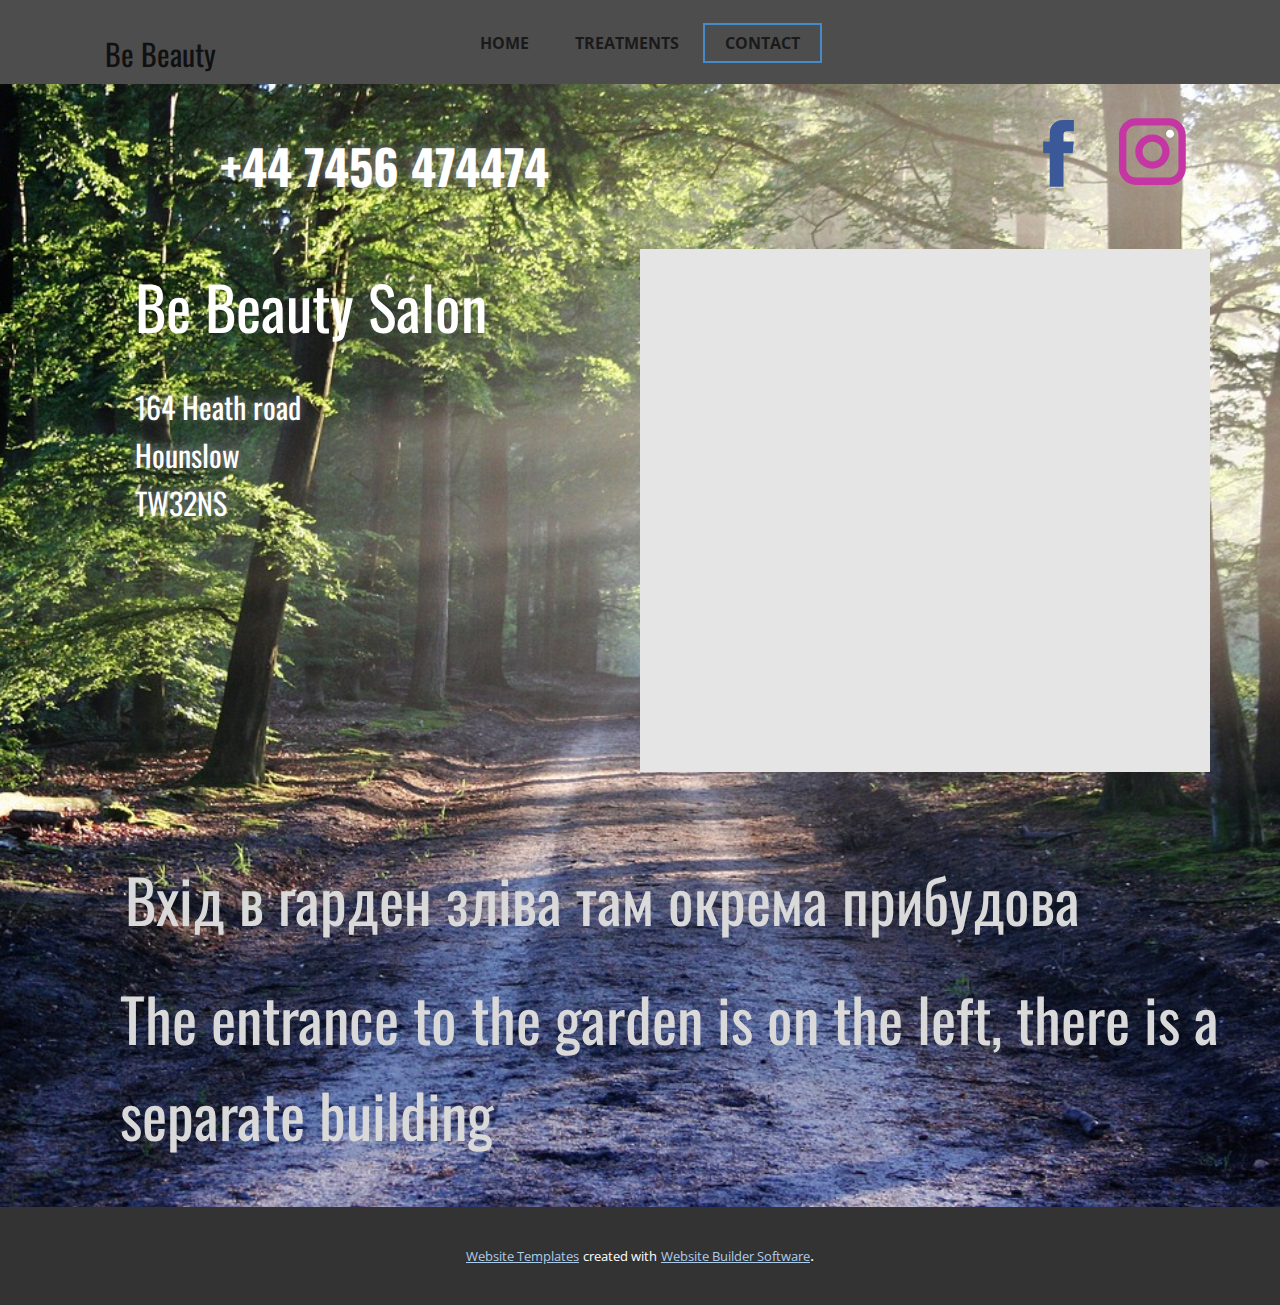
==== Contact.html @ 13ab81d6 "Add files via upload" ====
<!DOCTYPE html>
<html style="font-size: 16px;" lang="en"><head>
    <meta name="viewport" content="width=device-width, initial-scale=1.0">
    <meta charset="utf-8">
    <meta name="keywords" content="Be Beauty Salon">
    <meta name="description" content="">
    <title>Contact</title>
    <link rel="stylesheet" href="nicepage.css" media="screen">
<link rel="stylesheet" href="Contact.css" media="screen">
    <script class="u-script" type="text/javascript" src="jquery.js" defer=""></script>
    <script class="u-script" type="text/javascript" src="nicepage.js" defer=""></script>
    <meta name="generator" content="Nicepage 5.0.7, nicepage.com">
    <link id="u-theme-google-font" rel="stylesheet" href="https://fonts.googleapis.com/css?family=Roboto:100,100i,300,300i,400,400i,500,500i,700,700i,900,900i|Open+Sans:300,300i,400,400i,500,500i,600,600i,700,700i,800,800i">
    <link id="u-page-google-font" rel="stylesheet" href="https://fonts.googleapis.com/css?family=Oswald:200,300,400,500,600,700">
    
    
    <script type="application/ld+json">{
		"@context": "http://schema.org",
		"@type": "Organization",
		"name": ""
}</script>
    <meta name="theme-color" content="#478ac9">
    <meta property="og:title" content="Contact">
    <meta property="og:type" content="website">
  </head>
  <body class="u-body u-xl-mode" data-lang="en"><header class="u-clearfix u-gradient u-header u-sticky u-sticky-cad2 u-header" id="sec-09fa"><div class="u-clearfix u-sheet u-sheet-1">
        <nav class="u-menu u-menu-one-level u-offcanvas u-menu-1" data-responsive-from="XS">
          <div class="menu-collapse" style="font-size: 1rem; letter-spacing: 0px; font-weight: 700; text-transform: uppercase;">
            <a class="u-button-style u-custom-active-border-color u-custom-border u-custom-border-color u-custom-borders u-custom-hover-border-color u-custom-left-right-menu-spacing u-custom-padding-bottom u-custom-text-active-color u-custom-text-color u-custom-text-decoration u-custom-text-hover-color u-custom-top-bottom-menu-spacing u-nav-link u-text-active-palette-1-base u-text-hover-palette-2-base" href="#" style="">
              <svg class="u-svg-link" preserveAspectRatio="xMidYMin slice" viewBox="0 0 42 42" style=""><use xmlns:xlink="http://www.w3.org/1999/xlink" xlink:href="#svg-cdad"></use></svg>
              <svg class="u-svg-content" viewBox="0 0 42 42" x="0px" y="0px" id="svg-cdad" style="enable-background:new 0 0 42 42;"><path d="M37.059,16H26V4.941C26,2.224,23.718,0,21,0s-5,2.224-5,4.941V16H4.941C2.224,16,0,18.282,0,21s2.224,5,4.941,5H16v11.059
	C16,39.776,18.282,42,21,42s5-2.224,5-4.941V26h11.059C39.776,26,42,23.718,42,21S39.776,16,37.059,16z"></path></svg>
            </a>
          </div>
          <div class="u-custom-menu u-nav-container">
            <ul class="u-nav u-spacing-2 u-unstyled u-nav-1"><li class="u-nav-item"><a class="u-border-2 u-border-active-palette-1-base u-border-hover-palette-1-light-1 u-button-style u-nav-link u-text-active-grey-90 u-text-grey-90 u-text-hover-grey-90" href="Home.html" style="padding: 10px 20px;">Home</a>
</li><li class="u-nav-item"><a class="u-border-2 u-border-active-palette-1-base u-border-hover-palette-1-light-1 u-button-style u-nav-link u-text-active-grey-90 u-text-grey-90 u-text-hover-grey-90" href="Treatments.html" style="padding: 10px 20px;">Treatments</a>
</li><li class="u-nav-item"><a class="u-border-2 u-border-active-palette-1-base u-border-hover-palette-1-light-1 u-button-style u-nav-link u-text-active-grey-90 u-text-grey-90 u-text-hover-grey-90" href="Contact.html" style="padding: 10px 20px;">Contact</a>
</li></ul>
          </div>
          <div class="u-custom-menu u-nav-container-collapse">
            <div class="u-black u-container-style u-inner-container-layout u-menu-one-level u-opacity u-opacity-70 u-sidenav u-sidenav-1" data-offcanvas-width="192.5">
              <div class="u-inner-container-layout u-sidenav-overflow">
                <div class="u-menu-close"></div>
                <ul class="u-align-center u-nav u-popupmenu-items u-unstyled u-nav-2"><li class="u-nav-item"><a class="u-button-style u-nav-link" href="Home.html">Home</a>
</li><li class="u-nav-item"><a class="u-button-style u-nav-link" href="Treatments.html">Treatments</a>
</li><li class="u-nav-item"><a class="u-button-style u-nav-link" href="Contact.html">Contact</a>
</li></ul>
              </div>
            </div>
            <div class="u-black u-menu-overlay u-opacity u-opacity-0"></div>
          </div>
        </nav>
        <p class="u-custom-font u-font-oswald u-text u-text-1">Be Beauty</p>
      </div></header>
    <section class="u-clearfix u-image u-section-1" id="sec-767a" data-image-width="1280" data-image-height="853">
      <div class="u-clearfix u-sheet u-sheet-1">
        <div class="u-social-icons u-spacing-10 u-social-icons-1">
          <a class="u-social-url" title="facebook" target="_blank" href="https://www.facebook.com/profile.php?id=100009919531616"><span class="u-icon u-social-facebook u-social-icon u-icon-1"><svg class="u-svg-link" preserveAspectRatio="xMidYMin slice" viewBox="0 0 112 112" style=""><use xmlns:xlink="http://www.w3.org/1999/xlink" xlink:href="#svg-f075"></use></svg><svg class="u-svg-content" viewBox="0 0 112 112" x="0" y="0" id="svg-f075"><path fill="currentColor" d="M75.5,28.8H65.4c-1.5,0-4,0.9-4,4.3v9.4h13.9l-1.5,15.8H61.4v45.1H42.8V58.3h-8.8V42.4h8.8V32.2
c0-7.4,3.4-18.8,18.8-18.8h13.8v15.4H75.5z"></path></svg></span>
          </a>
          <a class="u-social-url" title="instagram" target="_blank" href="https://www.instagram.com/dana.pasl/"><span class="u-icon u-social-icon u-social-instagram u-icon-2"><svg class="u-svg-link" preserveAspectRatio="xMidYMin slice" viewBox="0 0 112 112" style=""><use xmlns:xlink="http://www.w3.org/1999/xlink" xlink:href="#svg-4c38"></use></svg><svg class="u-svg-content" viewBox="0 0 112 112" x="0" y="0" id="svg-4c38"><path fill="currentColor" d="M55.9,32.9c-12.8,0-23.2,10.4-23.2,23.2s10.4,23.2,23.2,23.2s23.2-10.4,23.2-23.2S68.7,32.9,55.9,32.9z
	 M55.9,69.4c-7.4,0-13.3-6-13.3-13.3c-0.1-7.4,6-13.3,13.3-13.3s13.3,6,13.3,13.3C69.3,63.5,63.3,69.4,55.9,69.4z"></path><path fill="#FFFFFF" d="M79.7,26.8c-3,0-5.4,2.5-5.4,5.4s2.5,5.4,5.4,5.4c3,0,5.4-2.5,5.4-5.4S82.7,26.8,79.7,26.8z"></path><path fill="currentColor" d="M78.2,11H33.5C21,11,10.8,21.3,10.8,33.7v44.7c0,12.6,10.2,22.8,22.7,22.8h44.7c12.6,0,22.7-10.2,22.7-22.7
	V33.7C100.8,21.1,90.6,11,78.2,11z M91,78.4c0,7.1-5.8,12.8-12.8,12.8H33.5c-7.1,0-12.8-5.8-12.8-12.8V33.7
	c0-7.1,5.8-12.8,12.8-12.8h44.7c7.1,0,12.8,5.8,12.8,12.8V78.4z"></path></svg></span>
          </a>
        </div>
        <p class="u-custom-font u-font-oswald u-text u-text-palette-5-light-2 u-text-1">
          <a class="u-active-none u-border-none u-btn u-button-link u-button-style u-hover-none u-none u-text-white u-btn-1" href="tel:+44 7456 474474">+44 7456 474474</a>
        </p>
        <div class="u-clearfix u-expanded-width u-layout-wrap u-layout-wrap-1">
          <div class="u-layout" style="">
            <div class="u-layout-row" style="">
              <div class="u-align-left-lg u-align-left-md u-align-left-sm u-align-left-xl u-container-style u-layout-cell u-left-cell u-size-30 u-layout-cell-1">
                <div class="u-container-layout u-container-layout-1">
                  <h2 class="u-align-center-xs u-custom-font u-font-oswald u-text u-text-white u-text-2">Be Beauty Salon</h2>
                  <p class="u-align-left-xs u-custom-font u-font-oswald u-text u-text-white u-text-3"> 164 Heath road <br>Hounslow <br>TW32NS<span style="font-weight: 700;"></span>&nbsp;
                  </p>
                </div>
              </div>
              <div class="u-container-style u-layout-cell u-right-cell u-size-30 u-layout-cell-2">
                <div class="u-container-layout u-container-layout-2">
                  <div class="u-expanded u-grey-10 u-map">
                    <div class="embed-responsive">
                      <iframe class="embed-responsive-item" src="//maps.google.com/maps?output=embed&amp;q=164%20Heath%20road%20%0AHounslow%20%0ATW32NS%20&amp;t=m" data-map="[base64]"></iframe>
                    </div>
                  </div>
                </div>
              </div>
            </div>
          </div>
        </div>
        <h3 class="u-custom-font u-font-oswald u-text u-text-4"> Вхід в гарден зліва там окрема прибудова</h3>
        <p class="u-custom-font u-font-oswald u-text u-text-grey-15 u-text-5" data-animation-name="" data-animation-duration="0" data-animation-delay="0" data-animation-direction=""> The entrance to the garden is on the left, there is a separate building</p>
      </div>
    </section>
    
    
    
    <section class="u-backlink u-clearfix u-grey-80">
      <a class="u-link" href="https://nicepage.com/website-templates" target="_blank">
        <span>Website Templates</span>
      </a>
      <p class="u-text">
        <span>created with</span>
      </p>
      <a class="u-link" href="" target="_blank">
        <span>Website Builder Software</span>
      </a>. 
    </section>
  
</body></html>
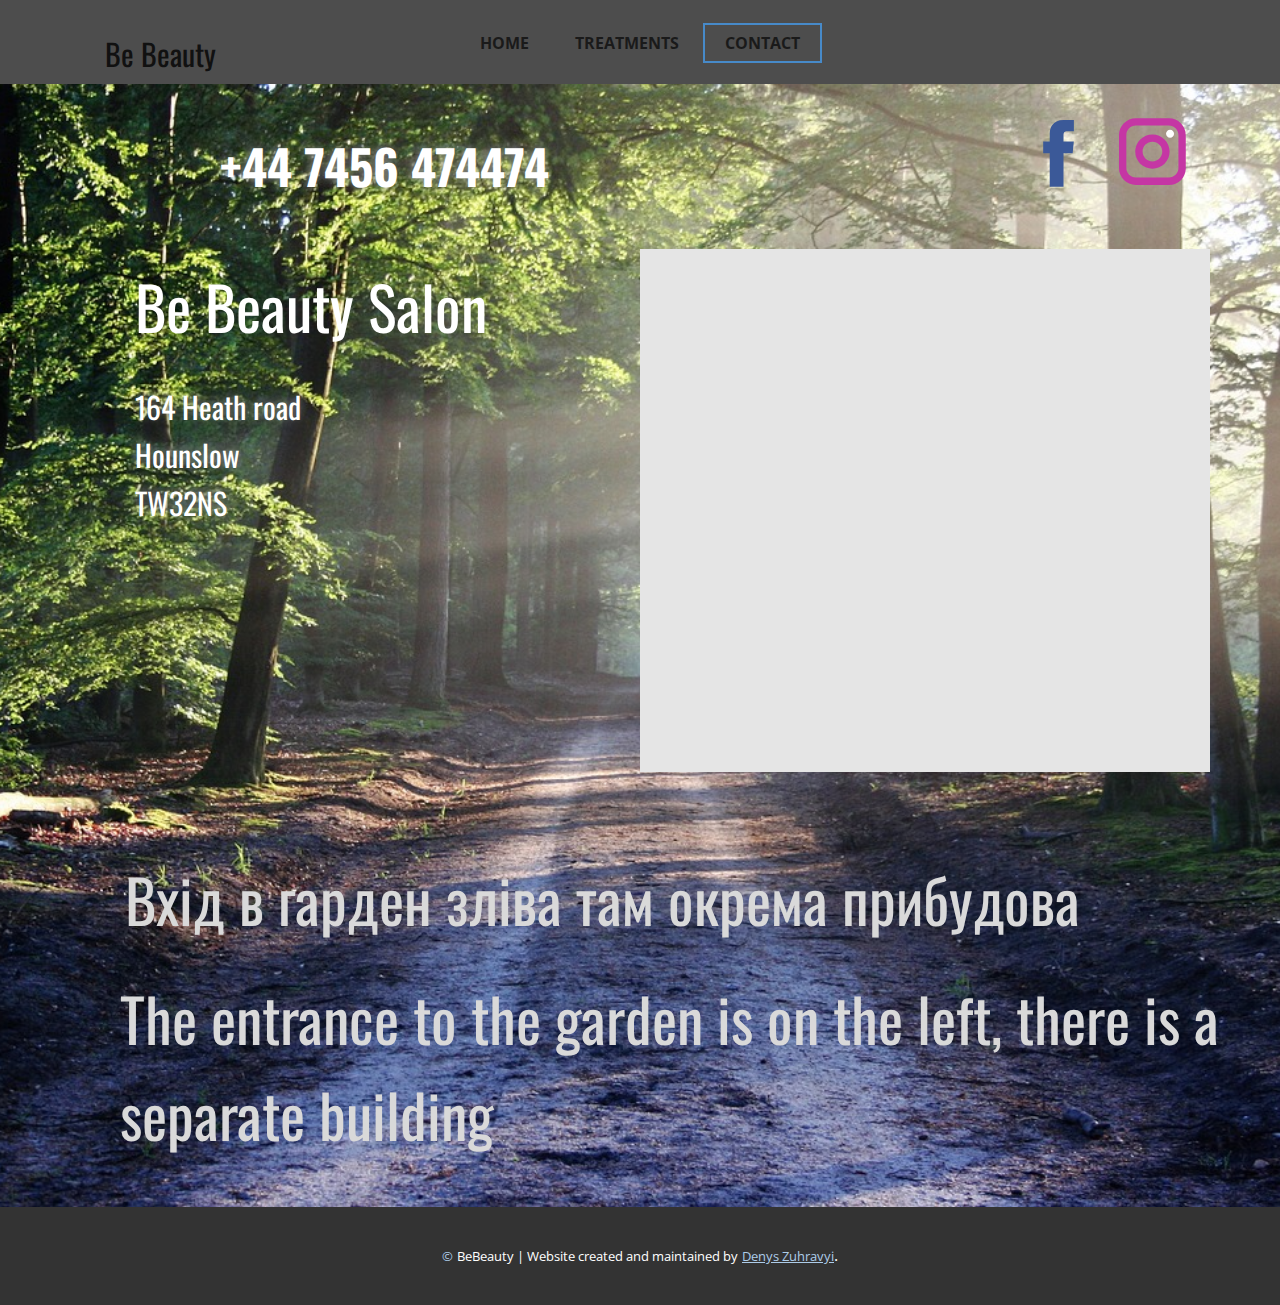
==== commit 042c4ead: "Update Contact.html" ====
--- a/Contact.html
+++ b/Contact.html
@@ -96,17 +96,6 @@
     </section>
     
     
-    
-    <section class="u-backlink u-clearfix u-grey-80">
-      <a class="u-link" href="https://nicepage.com/website-templates" target="_blank">
-        <span>Website Templates</span>
-      </a>
-      <p class="u-text">
-        <span>created with</span>
-      </p>
-      <a class="u-link" href="" target="_blank">
-        <span>Website Builder Software</span>
-      </a>. 
-    </section>
+  <section class="u-backlink u-clearfix u-grey-80"> <a class="u-text"> <span>&copy;</span> </a> <p class="u-text"> <span> BeBeauty | Website created and maintained by</span> </p> <a class="u-link" href="#"> <span>Denys Zuhravyi</span> </a>. </section>
   
-</body></html>+</body></html>
